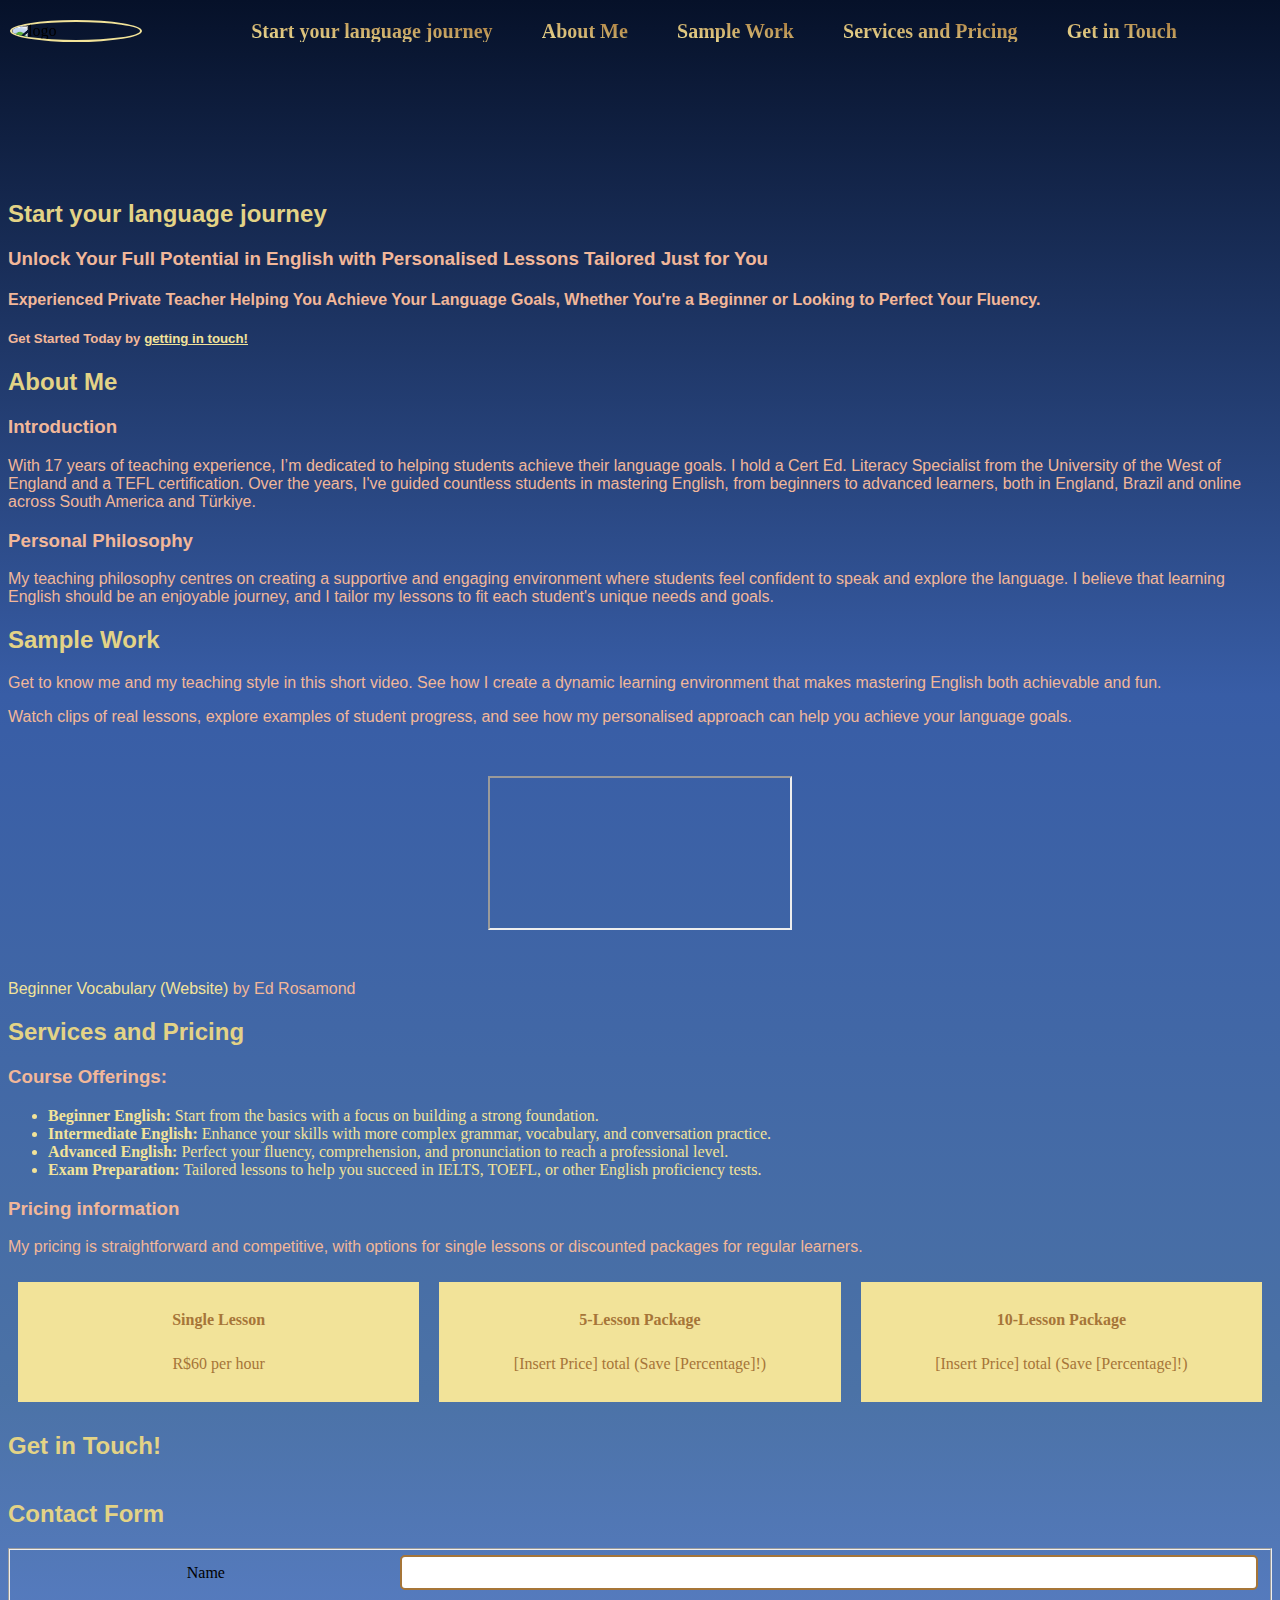
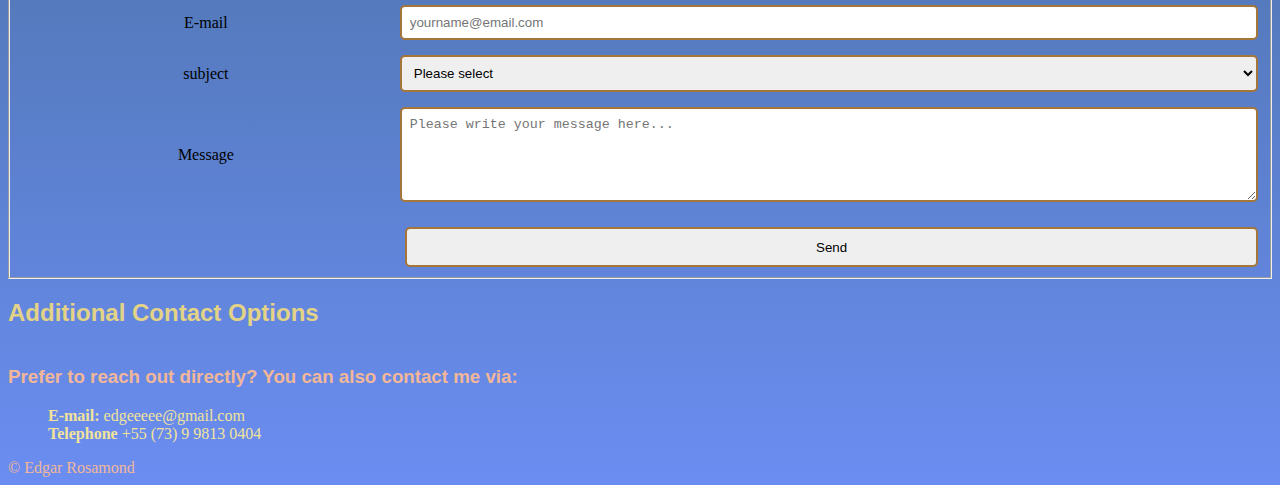
==== index.html @ 41d301e3 "Changed File name" ====
<!DOCTYPE html>
<html lang="en">
  <head>
    <meta charset="utf-8">
    <link rel="stylesheet" href="landingpage.css">
    <title>Zoom landing page</title>
    </head>
    <body>
      <header id="header"><img src="https://media.canva.com/v2/image-resize/format:JPG/height:397/quality:92/uri:s3%3A%2F%2Fmedia-private.canva.com%2FzENlM%2FMAGITszENlM%2F1%2Fp.jpg/watermark:F/width:370?csig=AAAAAAAAAAAAAAAAAAAAAO_-mk73s8UUY6V93cTrXIXT2E2fWSWAe56GKlKLZU_Q&exp=1724485427&osig=AAAAAAAAAAAAAAAAAAAAAO89oQEXdtM1argR_0k-IgzvuHHzYcWa2U8k99hafHGM&signer=media-rpc&x-canva-quality=thumbnail_large" id="header-img" alt="logo">
      <nav id="nav-bar">
        <ul>
          <li><a class="nav-link" href="#start">Start your language journey</a></li>
          <li><a class="nav-link" href="#about-me">About Me</a></li>
          <li><a class="nav-link" href="#sample-work">Sample Work</a></li>
          <li><a class="nav-link" href="#pricing">Services and Pricing</a></li>
          <li><a class="nav-link" href="#get-in-touch">Get in Touch</a></li>
        </nav></header>
    <main></main>
    <section id="start"><h2>Start your language journey</h2>
    <h3>Unlock Your Full Potential in English with Personalised Lessons Tailored Just for You</h3>
    <h4>Experienced Private Teacher Helping You Achieve Your Language Goals, Whether You're a Beginner or Looking to Perfect Your Fluency.</h4>
    <h5>Get Started Today by <a href="#get-in-touch"> getting in touch!</a>
    </section>
   <section id="about-me"><h2>About Me</h2>
   <h3>Introduction</h2>
   <p>With 17 years of teaching experience, I’m dedicated to helping students achieve their language goals. I hold a Cert Ed. Literacy Specialist from the University of the West of England and a TEFL certification. Over the years, I've guided countless students in mastering English, from beginners to advanced learners, both in England, Brazil and online across South America and Türkiye.</p>
   <h3>Personal Philosophy</h3>
   <p>My teaching philosophy centres on creating a supportive and engaging environment where students feel confident to speak and explore the language. I believe that learning English should be an enjoyable journey, and I tailor my lessons to fit each student's unique needs and goals.</p></section>
   <section id="sample-work"><h2>Sample Work</h2>
   <p>Get to know me and my teaching style in this short video. See how I create a dynamic learning environment that makes mastering English both achievable and fun.</p>
   <p>Watch clips of real lessons, explore examples of student progress, and see how my personalised approach can help you achieve your language goals.</p>
  <div class="sample-work"><iframe id="video" src="https:&#x2F;&#x2F;www.canva.com&#x2F;design&#x2F;DAGOsHmf69U&#x2F;KxaA68ZHRLb7qShEEwPcGg&#x2F;view?embed" control allow="autoplay"></iframe>
<p><a href="https:&#x2F;&#x2F;www.canva.com&#x2F;design&#x2F;DAGOsHmf69U&#x2F;KxaA68ZHRLb7qShEEwPcGg&#x2F;view?utm_content=DAGOsHmf69U&amp;utm_campaign=designshare&amp;utm_medium=embeds&amp;utm_source=link" target="_blank" rel="noopener">Beginner Vocabulary (Website)</a> by Ed Rosamond</p></div></section>
   <section id="pricing"><h2>Services and Pricing</h2>
   <h3>Course Offerings:</h3>
   <ul>
    <li><strong>Beginner English:</strong> Start from the basics with a focus on building a strong foundation.</li>
   <li><strong>Intermediate English:</strong> Enhance your skills with more complex grammar, vocabulary, and conversation practice.</li>
   <li><strong>Advanced English:</strong> Perfect your fluency, comprehension, and pronunciation to reach a professional level.</li>
   <li><strong>Exam Preparation:</strong> Tailored lessons to help you succeed in IELTS, TOEFL, or other English proficiency tests.</li></ul>
   <h3>Pricing information</h3>
   <p>My pricing is straightforward and competitive, with options for single lessons or discounted packages for regular learners.</p>
  <div class="pricing-class"> 
    <div class="prices"><strong>Single Lesson</strong><br> R$60 per hour</div>
    <div class="prices"><strong>5-Lesson Package</strong><br> [Insert Price] total (Save [Percentage]!)</div>
    <div class="prices"><strong>10-Lesson Package</strong><br> [Insert Price] total (Save [Percentage]!)</div>
    </div>
   </section>
   <section id="get-in-touch"><h2>Get in Touch!</h2>
   <h2>Contact Form</h2>
   <form id="form" method="post" action="https://www.freecodecamp.com/email-submit">
     <fieldset>
     <div class="form"><label for="name">Name</label> <input id="name" type="text" name="name"></div>
     <div class="form"><label for="email">E-mail</label> <input id="email" type="email" name="email" placeholder="yourname@email.com"></div>
     <div class="form"><label for="subject">subject</label>
     <select id="subject" name="subject">
       <option>Please select</option>
       <option>Lesson Inquiry</option>
       <option>Pricing Information</option>
       <option>General information</option></select></div>
       <div class="form"><label>Message</label> <textarea rows="5" cols="30" placeholder="Please write your message here..."></textarea></div>
 <div class="submit"><input id="submit" type="submit" value="Send"></div></div>     
      </fieldset></form>
       <h2>Additional Contact Options</h2>
       <div class="contact-details">
       <h3>Prefer to reach out directly? You can also contact me via:</h3>
       <ul>
         <li><strong>E-mail:</strong> edgeeeee@gmail.com</li>
         <li><strong>Telephone</strong> +55 (73) 9 9813 0404</li></ul>
       </div>


   </section>

    <footer>© Edgar Rosamond</footer>
    </html>
---- landingpage.css ----
main{
    margin-top: 80px;
    padding: 50px;
  }
  header{
  display: flex;
  padding: 20px 10px;
  align-items: top;
  position: fixed;
  width: 100%;
  top: 0;
  left: 0;
  
  }
  body{
    background: linear-gradient(180deg, #061129, #385DA6, #4B72A6, #6B8DF2) ;}
  body header nav ul{
    padding-top: 0;
    margin-top: 0;
    width: 80%;
    display: flex;
    justify-content: space-evenly;
  }
  img{
   margin-right:20px;
   height:10%;
   width: 10%;
   border-radius: 50%;
   display: flex;
   border: 2px solid #F2E399
  }
  nav{
    z-index: 1000;
  }
  nav ul{
    position: fixed;
  }
  nav li{
    display: inline;
    Font-family: Verdana;
    Font-weight: bold;
    
    
  }
  nav a{
   background: linear-gradient(to top right, #F2E399, #A67538);
    -webkit-background-clip: text;
     background-clip: text;
     color: transparent;
     font-size: 20px;
     font-family: monospace bold;
  }
  a:hover{
    color: hsl(49, 47.6%, 67.1%);
    text-decoration: none;
  }
  main{
    padding: 50px;
  }
   
  iframe{
    display: block;
    margin: 50px auto;
    max-width: 100%;
    justify-content: center;
    padding: 0;
    color: #f2b799;
  }
  h2, h3, h4, h5, p{
    Font-family: Verdana, Sans-serif;
    
  }
  h2{
    color: #e3d386
  }
  h3, h4, h5, p{
    color: #f2b799
  }
  h5 a{
    color: #F2E399
  }
  .sample-work a:last-of-type{
    color: #F2E399;
    text-decoration: none;
  }
  #pricing ul{
    color: #F2E399
  }
  .pricing-class{
    display: flex;
    width: 100%;
    margin: 0 auto;
    padding: 0;
    justify-content: space-between;
    align-items: stretch;
    
  }
  .prices{
    display: flex;
    flex: 1 1 calc(33.333% - 20px);
    flex-direction: column;
    flex-wrap: nowrap;
    margin: 10px;
    border: 1px solid #F2E399;
    height: 30%;
    width: 30%;
    box-sizing: border-box;
    padding: 20px;
    text-align: center;
    background: #F2E399;
    color: #A67538;
    font-family: Verdana;
    justify-content: space-evenly;
    min-height: 120px;
    }
    form{
      display: flex;
      width: 100%;
      margin: 0;
      display: flex;
      flex-direction: column;
      flex: 1;
      min-height: 300px
    }
    .form{
      display: flex;
      align-items: center;
      margin-bottom: 15px;
     
      
    }
    label{
      width: 30%;
      margin-right: 10px;
      text-align: center;
    }
    input[type="text"], input[type="email"], select, textarea{
      width: 70%;
      padding: 8px;
      box-sizing: border-box;
      border: 2px solid #A67538;
      border-radius: 5px;
    }
    textarea{
      resize: vertical;
    }
    input[type="submit"]{
      align-self: center;
      padding: 10px 20px;
      border: 2px solid #A67538;
      border-radius: 5px;
      margin-top: 10px;
      width: 69%;
      height: 3em;
      
    }
    .submit{
      display: flex;
      justify-content: flex-end; 
      margin-top: auto;
      
     
    }
    #get-in-touch{
      display: flex;
      flex-direction: column;
    }
    fieldset{
      flex: 1;
      display: flex;
      flex-direction: column;
      margin: 0;
    }
    .contact-details ul{
      list-style: none;
      color: #F2E399;
    }
    footer{
      color: #f2b799
    }
    @media only screen and (max-width: 750px){
      nav a{
        font-size: 15px;
      }
      .prices{
        min-height: 250px;
      }

    }
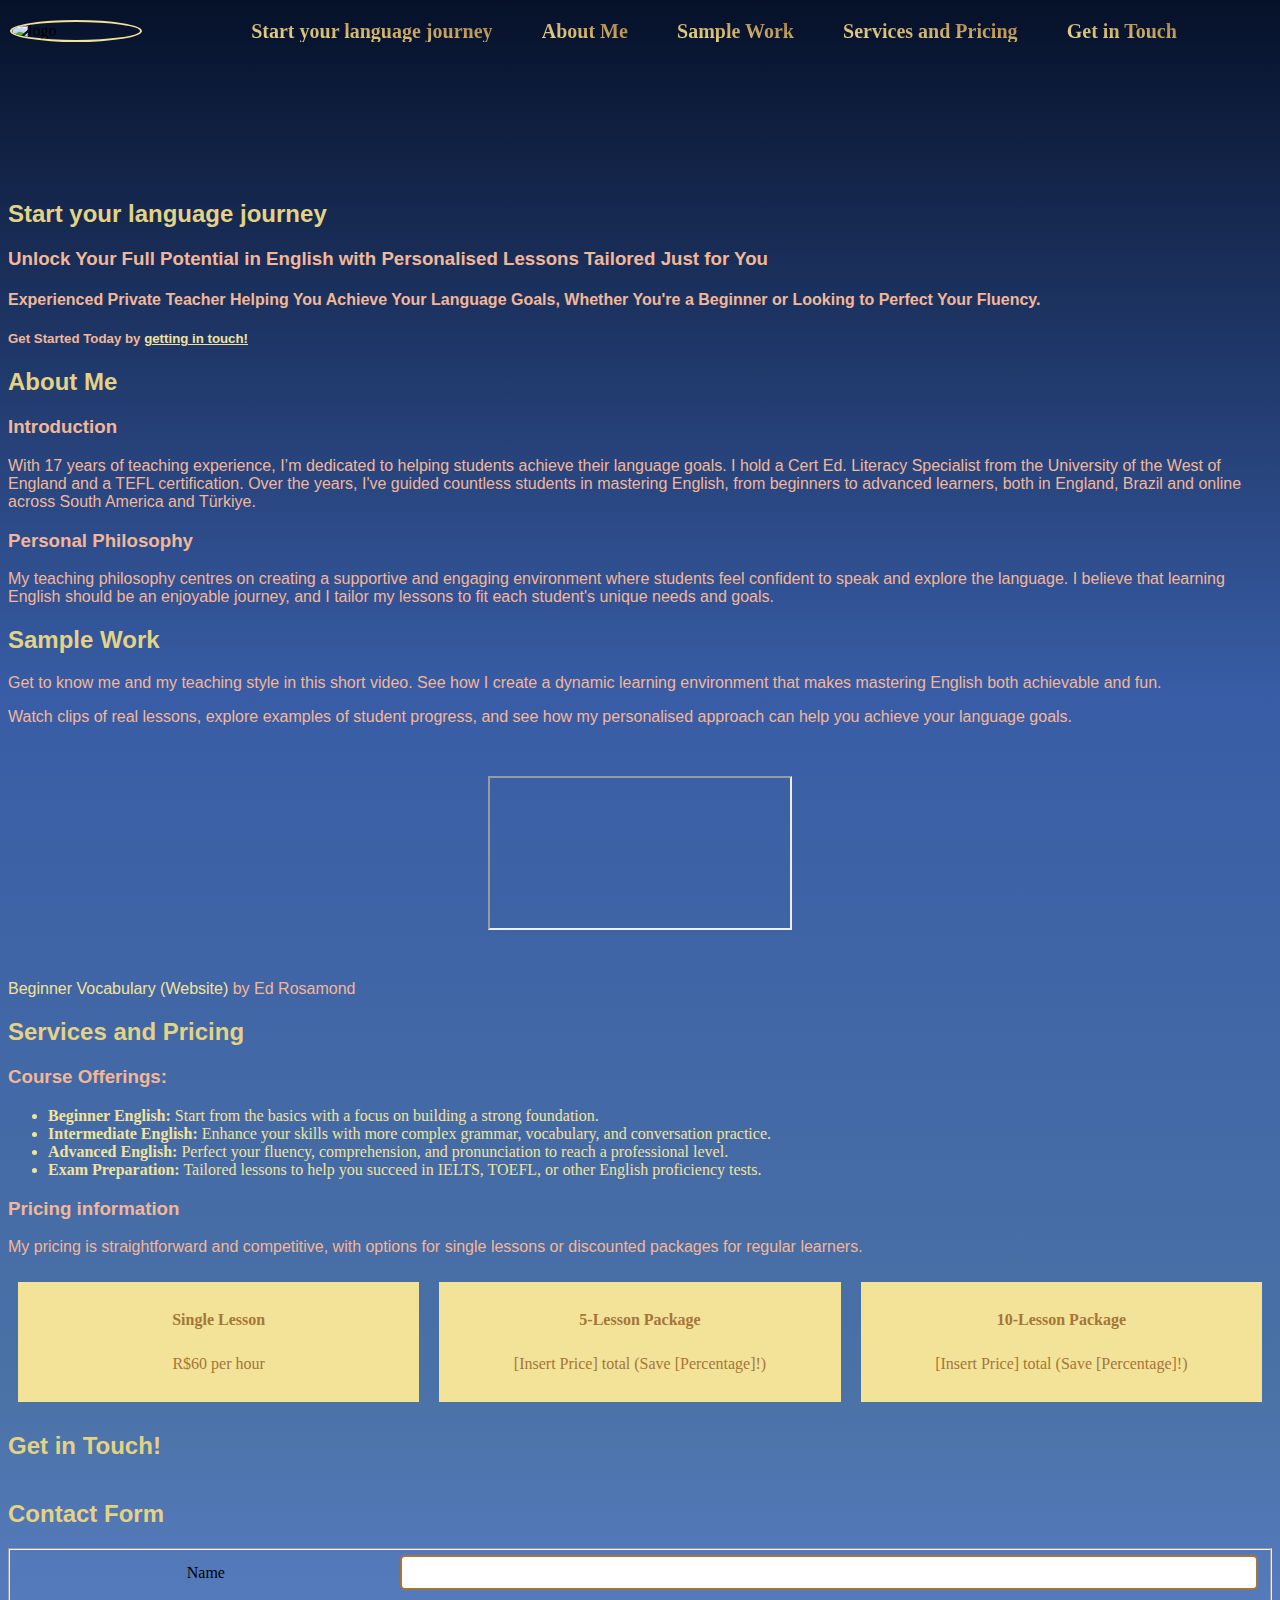
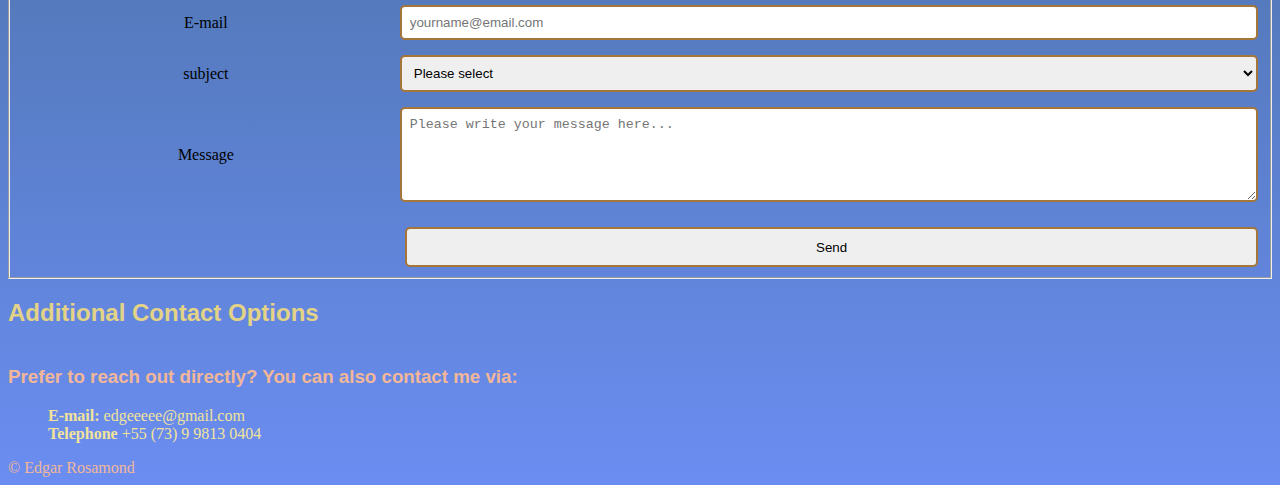
==== commit 96b1d428: "Document title" ====
--- a/index.html
+++ b/index.html
@@ -3,7 +3,7 @@
   <head>
     <meta charset="utf-8">
     <link rel="stylesheet" href="landingpage.css">
-    <title>Zoom landing page</title>
+    <title>Ed Rosamond landing page</title>
     </head>
     <body>
       <header id="header"><img src="https://media.canva.com/v2/image-resize/format:JPG/height:397/quality:92/uri:s3%3A%2F%2Fmedia-private.canva.com%2FzENlM%2FMAGITszENlM%2F1%2Fp.jpg/watermark:F/width:370?csig=AAAAAAAAAAAAAAAAAAAAAO_-mk73s8UUY6V93cTrXIXT2E2fWSWAe56GKlKLZU_Q&exp=1724485427&osig=AAAAAAAAAAAAAAAAAAAAAO89oQEXdtM1argR_0k-IgzvuHHzYcWa2U8k99hafHGM&signer=media-rpc&x-canva-quality=thumbnail_large" id="header-img" alt="logo">
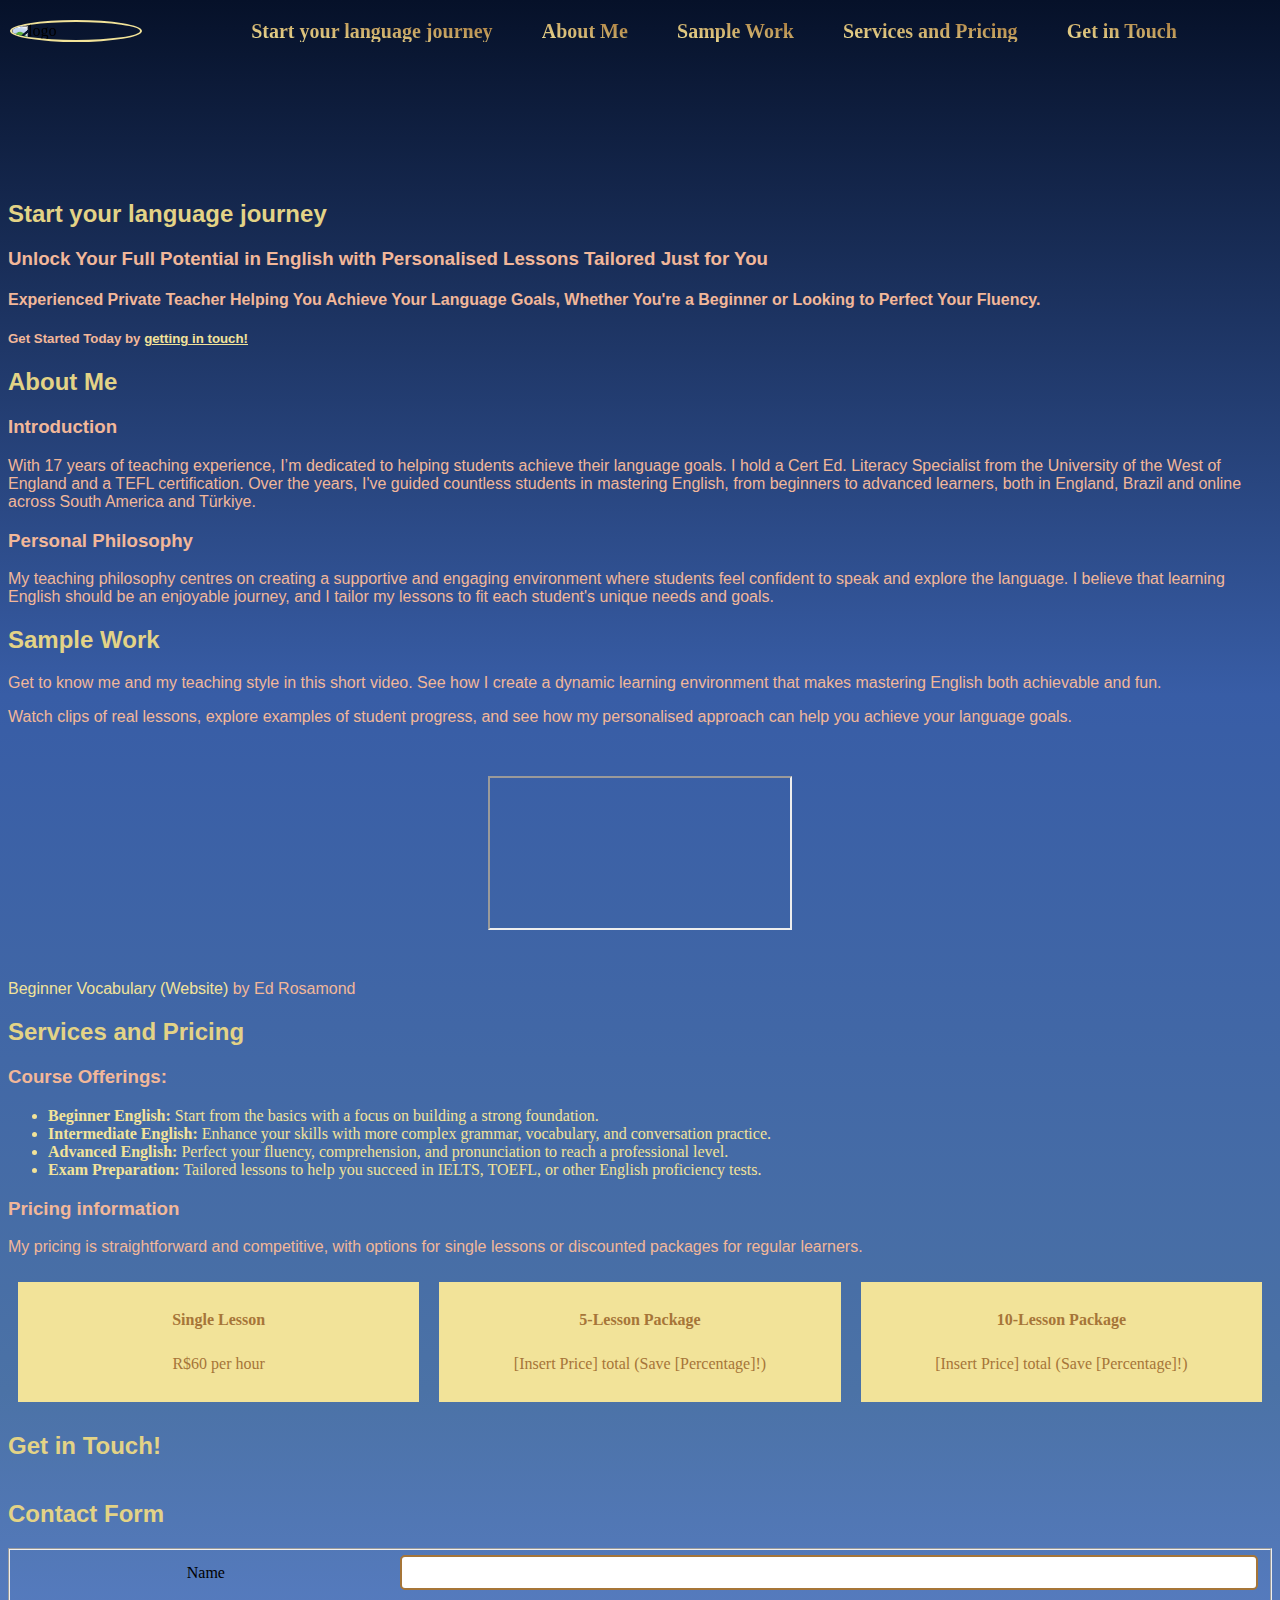
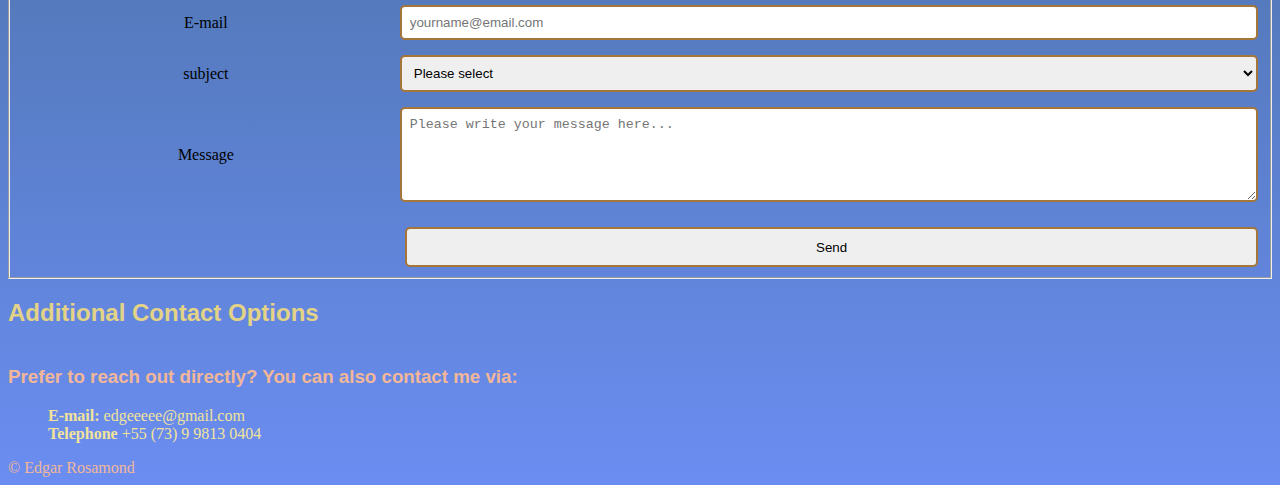
==== commit 11ff9c7e: "Img URL" ====
--- a/index.html
+++ b/index.html
@@ -6,7 +6,7 @@
     <title>Ed Rosamond landing page</title>
     </head>
     <body>
-      <header id="header"><img src="https://media.canva.com/v2/image-resize/format:JPG/height:397/quality:92/uri:s3%3A%2F%2Fmedia-private.canva.com%2FzENlM%2FMAGITszENlM%2F1%2Fp.jpg/watermark:F/width:370?csig=AAAAAAAAAAAAAAAAAAAAAO_-mk73s8UUY6V93cTrXIXT2E2fWSWAe56GKlKLZU_Q&exp=1724485427&osig=AAAAAAAAAAAAAAAAAAAAAO89oQEXdtM1argR_0k-IgzvuHHzYcWa2U8k99hafHGM&signer=media-rpc&x-canva-quality=thumbnail_large" id="header-img" alt="logo">
+      <header id="header"><img src="https://www.imghippo.com/i/by4l91724769708.jpg" id="header-img" alt="logo">
       <nav id="nav-bar">
         <ul>
           <li><a class="nav-link" href="#start">Start your language journey</a></li>
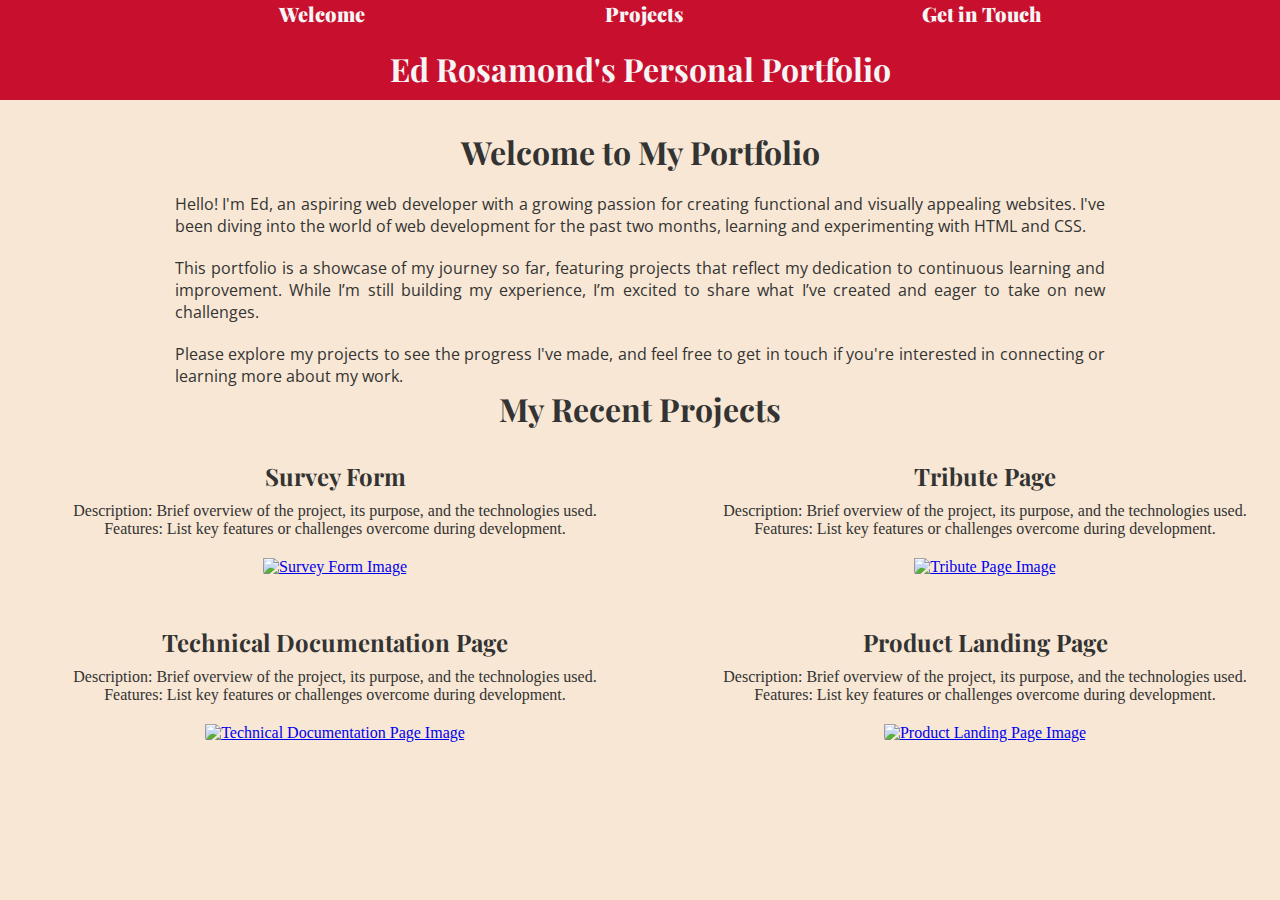
==== commit df62beef: "Changed index" ====
--- a/index.html
+++ b/index.html
@@ -1,77 +1,58 @@
 <!DOCTYPE html>
 <html lang="en">
-  <head>
-    <meta charset="utf-8">
-    <link rel="stylesheet" href="landingpage.css">
-    <title>Ed Rosamond landing page</title>
-    </head>
-    <body>
-      <header id="header"><img src="https://www.imghippo.com/i/by4l91724769708.jpg" id="header-img" alt="logo">
-      <nav id="nav-bar">
-        <ul>
-          <li><a class="nav-link" href="#start">Start your language journey</a></li>
-          <li><a class="nav-link" href="#about-me">About Me</a></li>
-          <li><a class="nav-link" href="#sample-work">Sample Work</a></li>
-          <li><a class="nav-link" href="#pricing">Services and Pricing</a></li>
-          <li><a class="nav-link" href="#get-in-touch">Get in Touch</a></li>
-        </nav></header>
-    <main></main>
-    <section id="start"><h2>Start your language journey</h2>
-    <h3>Unlock Your Full Potential in English with Personalised Lessons Tailored Just for You</h3>
-    <h4>Experienced Private Teacher Helping You Achieve Your Language Goals, Whether You're a Beginner or Looking to Perfect Your Fluency.</h4>
-    <h5>Get Started Today by <a href="#get-in-touch"> getting in touch!</a>
-    </section>
-   <section id="about-me"><h2>About Me</h2>
-   <h3>Introduction</h2>
-   <p>With 17 years of teaching experience, I’m dedicated to helping students achieve their language goals. I hold a Cert Ed. Literacy Specialist from the University of the West of England and a TEFL certification. Over the years, I've guided countless students in mastering English, from beginners to advanced learners, both in England, Brazil and online across South America and Türkiye.</p>
-   <h3>Personal Philosophy</h3>
-   <p>My teaching philosophy centres on creating a supportive and engaging environment where students feel confident to speak and explore the language. I believe that learning English should be an enjoyable journey, and I tailor my lessons to fit each student's unique needs and goals.</p></section>
-   <section id="sample-work"><h2>Sample Work</h2>
-   <p>Get to know me and my teaching style in this short video. See how I create a dynamic learning environment that makes mastering English both achievable and fun.</p>
-   <p>Watch clips of real lessons, explore examples of student progress, and see how my personalised approach can help you achieve your language goals.</p>
-  <div class="sample-work"><iframe id="video" src="https:&#x2F;&#x2F;www.canva.com&#x2F;design&#x2F;DAGOsHmf69U&#x2F;KxaA68ZHRLb7qShEEwPcGg&#x2F;view?embed" control allow="autoplay"></iframe>
-<p><a href="https:&#x2F;&#x2F;www.canva.com&#x2F;design&#x2F;DAGOsHmf69U&#x2F;KxaA68ZHRLb7qShEEwPcGg&#x2F;view?utm_content=DAGOsHmf69U&amp;utm_campaign=designshare&amp;utm_medium=embeds&amp;utm_source=link" target="_blank" rel="noopener">Beginner Vocabulary (Website)</a> by Ed Rosamond</p></div></section>
-   <section id="pricing"><h2>Services and Pricing</h2>
-   <h3>Course Offerings:</h3>
-   <ul>
-    <li><strong>Beginner English:</strong> Start from the basics with a focus on building a strong foundation.</li>
-   <li><strong>Intermediate English:</strong> Enhance your skills with more complex grammar, vocabulary, and conversation practice.</li>
-   <li><strong>Advanced English:</strong> Perfect your fluency, comprehension, and pronunciation to reach a professional level.</li>
-   <li><strong>Exam Preparation:</strong> Tailored lessons to help you succeed in IELTS, TOEFL, or other English proficiency tests.</li></ul>
-   <h3>Pricing information</h3>
-   <p>My pricing is straightforward and competitive, with options for single lessons or discounted packages for regular learners.</p>
-  <div class="pricing-class"> 
-    <div class="prices"><strong>Single Lesson</strong><br> R$60 per hour</div>
-    <div class="prices"><strong>5-Lesson Package</strong><br> [Insert Price] total (Save [Percentage]!)</div>
-    <div class="prices"><strong>10-Lesson Package</strong><br> [Insert Price] total (Save [Percentage]!)</div>
-    </div>
-   </section>
-   <section id="get-in-touch"><h2>Get in Touch!</h2>
-   <h2>Contact Form</h2>
-   <form id="form" method="post" action="https://www.freecodecamp.com/email-submit">
-     <fieldset>
-     <div class="form"><label for="name">Name</label> <input id="name" type="text" name="name"></div>
-     <div class="form"><label for="email">E-mail</label> <input id="email" type="email" name="email" placeholder="yourname@email.com"></div>
-     <div class="form"><label for="subject">subject</label>
-     <select id="subject" name="subject">
-       <option>Please select</option>
-       <option>Lesson Inquiry</option>
-       <option>Pricing Information</option>
-       <option>General information</option></select></div>
-       <div class="form"><label>Message</label> <textarea rows="5" cols="30" placeholder="Please write your message here..."></textarea></div>
- <div class="submit"><input id="submit" type="submit" value="Send"></div></div>     
-      </fieldset></form>
-       <h2>Additional Contact Options</h2>
-       <div class="contact-details">
-       <h3>Prefer to reach out directly? You can also contact me via:</h3>
-       <ul>
-         <li><strong>E-mail:</strong> edgeeeee@gmail.com</li>
-         <li><strong>Telephone</strong> +55 (73) 9 9813 0404</li></ul>
-       </div>
-
-
-   </section>
-
-    <footer>© Edgar Rosamond</footer>
+  <head><meta name="viewport" content="width=device-width, initial-serial=1.0"> <meta charset="utf-8">
+  <link rel="preconnect" href="https://fonts.googleapis.com">
+<link rel="preconnect" href="https://fonts.gstatic.com" crossorigin>
+<link href="https://fonts.googleapis.com/css2?family=Playfair+Display:ital,wght@0,400..900;1,400..900&display=swap" rel="stylesheet">
+<link rel="preconnect" href="https://fonts.googleapis.com">
+<link rel="preconnect" href="https://fonts.gstatic.com" crossorigin>
+<link href="https://fonts.googleapis.com/css2?family=Open+Sans:ital,wght@0,300..800;1,300..800&display=swap" rel="stylesheet">
+<link rel="stylesheet" href="personal-portfolio.css">
+  <title>Personal Portfolio Webpage</title></head>
+  <body><header>    
+  <nav id="navbar">
+    <ul>
+      <li><a href="#welcome-section">Welcome</a></li>
+      <li><a href="#projects">Projects</a></li>
+      <li><a href="#get-in-touch">Get in Touch</a></li>
+      </ul>
+      <h1 id="title">Ed Rosamond's Personal Portfolio</h1></nav>
+      </header>
+      
+  <main>
+    <section id="welcome-section">
+      <h1>Welcome to My Portfolio</h1>
+      <p>Hello! I'm Ed, an aspiring web developer with a growing passion for creating functional and visually appealing websites. I've been diving into the world of web development for the past two months, learning and experimenting with HTML and CSS.</p>
+      <p>This portfolio is a showcase of my journey so far, featuring projects that reflect my dedication to continuous learning and improvement. While I’m still building my experience, I’m excited to share what I’ve created and eager to take on new challenges.</p>
+      <p>Please explore my projects to see the progress I've made, and feel free to get in touch if you're interested in connecting or learning more about my work.</p>
+      </section>
+      <div id="project-intro"><h1>My Recent Projects</h1></div>
+      <section id="projects" class="project-tile">
+        
+<div class="screenshot"><h3>Survey Form</h3>
+        <p>Description: Brief overview of the project, its purpose, and the technologies used.</p>
+        <p>Features: List key features or challenges overcome during development.</p>
+     <figure><a id="profile-link" target="_blank" href="https://htmlfccprojects.netlify.app/survey%20form.html"><img src="https://i.imghippo.com/files/BXMwk1724844765.png" alt="Survey Form Image"></a>
+     <figcaption></figcaption></figure></div> 
+     <div class="screenshot"><h3>Tribute Page</h3>
+        <p>Description: Brief overview of the project, its purpose, and the technologies used.</p>
+        <p>Features: List key features or challenges overcome during development.</p>
+        
+     <figure><a id="profile-link" target="_blank" href="https://htmlfccprojects.netlify.app/build-a-tribute-page.html"> <img src="https://i.imghippo.com/files/SeRQZ1724844790.png" alt="Tribute Page Image"></a>
+     <figcaption></figcaption></figure></div>
+      <div class="screenshot"><h3>Technical Documentation Page</h3>
+        <p>Description: Brief overview of the project, its purpose, and the technologies used.</p>
+        <p>Features: List key features or challenges overcome during development.</p>
+       
+     <figure> <a id="profile-link" target="_blank" href="https://htmlfccprojects.netlify.app/technical-documentation-page.html#Contact_Information"><img src="https://i.imghippo.com/files/TcBwv1724844819.png" alt="Technical Documentation Page Image"></a>
+     <figcaption></figcaption></figure></div>
+      <div class="screenshot"><h3>Product Landing Page</h3>
+        <p>Description: Brief overview of the project, its purpose, and the technologies used.</p>
+        <p>Features: List key features or challenges overcome during development.</p>
+        
+     <figure><a id="profile-link" target="_blank" href="https://htmlfccprojects.netlify.app/index.html"><img src="https://i.imghippo.com/files/BK3VA1724844835.png" alt="Product Landing Page Image"></a>
+     <figcaption></figcaption></figure></div>
+      </section>
+      <section id="get-in-touch"></section>
+    </main></body>
     </html>
-
--- a/personal-portfolio.css
+++ b/personal-portfolio.css
@@ -0,0 +1,103 @@
+*{
+    margin: 0;
+  }
+  header{
+    background-color: #C8102E;
+    height: 100px;
+    position: fixed;
+    width: 100%;
+  
+  }
+  body{
+    background-color: #F7E7D4;
+  }
+  h1, h2, h3{
+    font-family: Playfair Display, serif;
+  }
+  main h1,h2, h3, p{
+    color: #333333;
+  }
+  #welcome-section p{
+    font-family: Open Sans, sans-serif;
+     margin: 0 auto;
+     padding-top: 20px;
+    text-align: justify;
+    width: 75%;
+  }
+  nav ul{
+    display: flex;
+    list-style: none;
+   justify-content: space-evenly;
+  }
+  nav a{
+    color: #F5F5F5;
+    font-size: 20px;
+    font-family: Playfair Display;
+    font-weight: 900 ;
+    text-decoration: none;
+  }
+  #title{
+    text-align: center;
+    padding: 20px;
+    color: #F5F5F5;
+  }
+  #welcome-section h1{
+    text-align: center;
+    padding-top: 130px;
+  }
+  #welcome-section{
+     display: flex;
+     flex-direction: column;
+     justify-content: center;
+     padding: 0 20px;
+    
+  }
+  .screenshot h3{
+    width: 100%;
+    margin-top: 0;
+    margin-bottom: 10px;
+    font-size: 1.5em;
+    text-align: center;
+  }
+  #project-intro{
+    width: 100%;
+    text-align: center;
+  }
+  #projects{
+    padding: 20px;
+  }
+  #projects h1{
+    width: 100%;
+    padding: 10px;
+    text-align: center;
+    margin-bottom: 20px;
+  }
+  .project-tile{
+    display:  grid;
+    grid-template-columns: 1fr 1fr;
+    padding: 0;
+    margin: 0;
+    gap: 20px;
+    width: 100%
+  }
+  .project-tile img{
+    width: 400px;
+    height: 200px;
+    margin-bottom: 10px;
+    border-radius: 5px
+  }
+  .screenshot{
+    display: flex;
+    flex-direction: column;
+    text-align: center;
+    margin: 0;
+    padding: 10px;
+  }
+  figure{
+    padding: 0;
+    margin: 0;
+  }
+  figure img{
+    padding-top: 20px;
+  }
+  